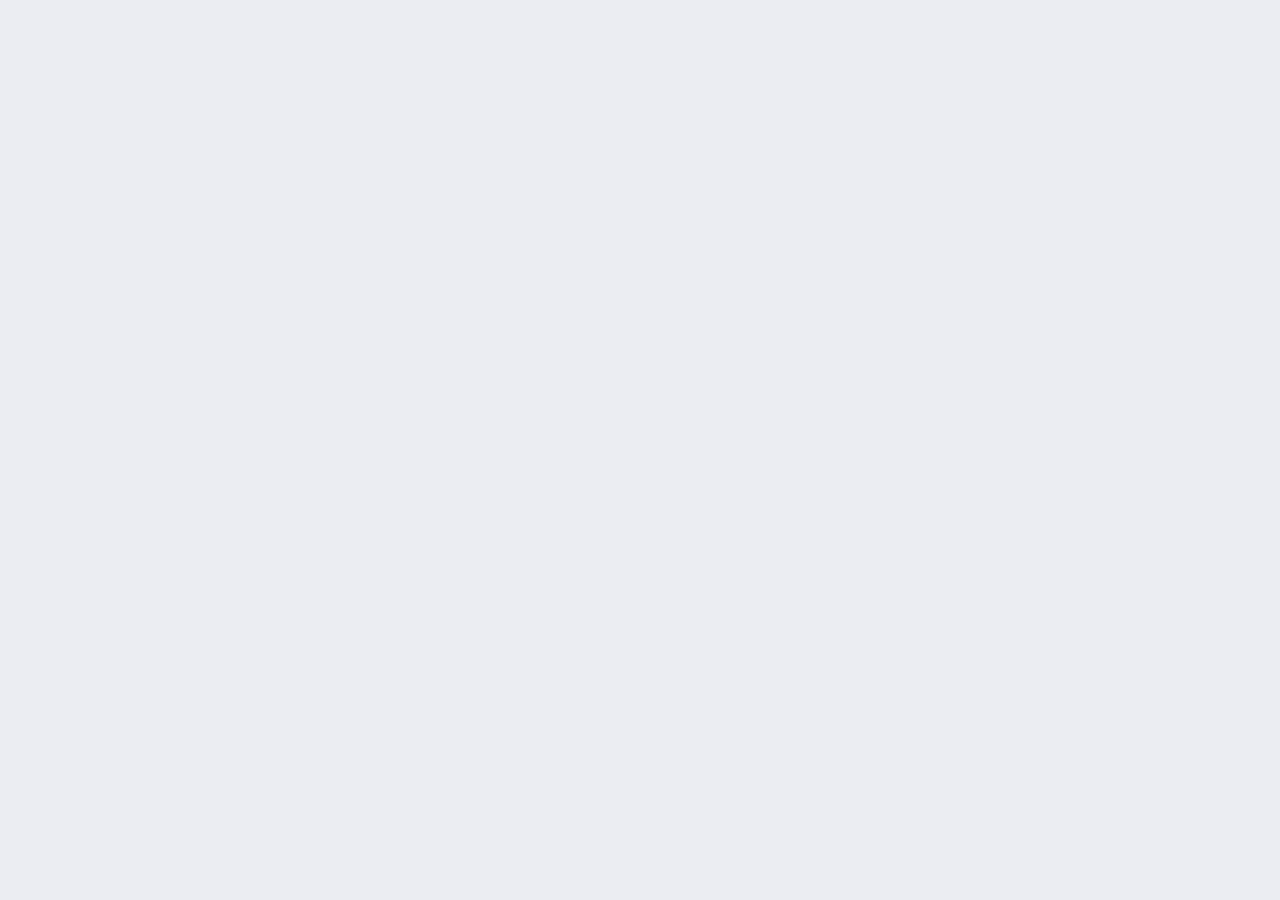
==== bem/index.html @ 0998aa0e "Some more exercices aswell as a group project" ====
<!DOCTYPE html>
<html lang="en">
<head>
  <meta charset="UTF-8">
  <meta name="viewport" content="width=device-width, initial-scale=1.0">
  <link rel="stylesheet" href="style.css">
  <link rel="preconnect" href="https://fonts.googleapis.com">
  <link rel="preconnect" href="https://fonts.gstatic.com" crossorigin>
  <link href="https://fonts.googleapis.com/css2?family=Cairo:wght@400;500;600;700;800&display=swap" rel="stylesheet"> 
  <title>BEM</title>
</head>
<body>
  
</body>
</html>
---- bem/style.css ----
body {
  background-color: #EBEDF2;
  font-family: 'Cairo', sans-serif;
}

.main-header {
  display: flex;
  justify-content: center;
}

.breadcrumb {
  display: flex;
  width: 800px;
  height: 48px;
  border-radius: 6px;
  background-color: #F5F6FF;
  box-shadow: 0px 6px 16px 0px #0000000D;
  justify-content: flex-end;
  align-items: center;
}

.breadcrumb__list {
  display: flex;
  gap: 0.5rem;
  list-style-type: none;
}

.breadcrumb__item {
  font-size: 12px;
  font-weight: 600;
  line-height: 16px;
  letter-spacing: 0.07em;
  padding-right: 10px;
  border-right: 1px #14161914 solid;
}

.breadcrumb__item:last-child {
  border-right: none;
}

.breadcrumb__item--active {
  font-weight: 800;
}

main {
  display: flex;
  justify-content: center;
}

.sidebar {
  /* background-color: #E6EBF3; */
  display: flex;
  background-color: blue;
  width: 768px;
  height: 167px;
  border-radius: 6px;
}

.sidebar__aside {
  background-color: green;
  width: 100px;
  height: 100px;
}

.sidebar__number {
  border-bottom: 2px #141619 solid;
}
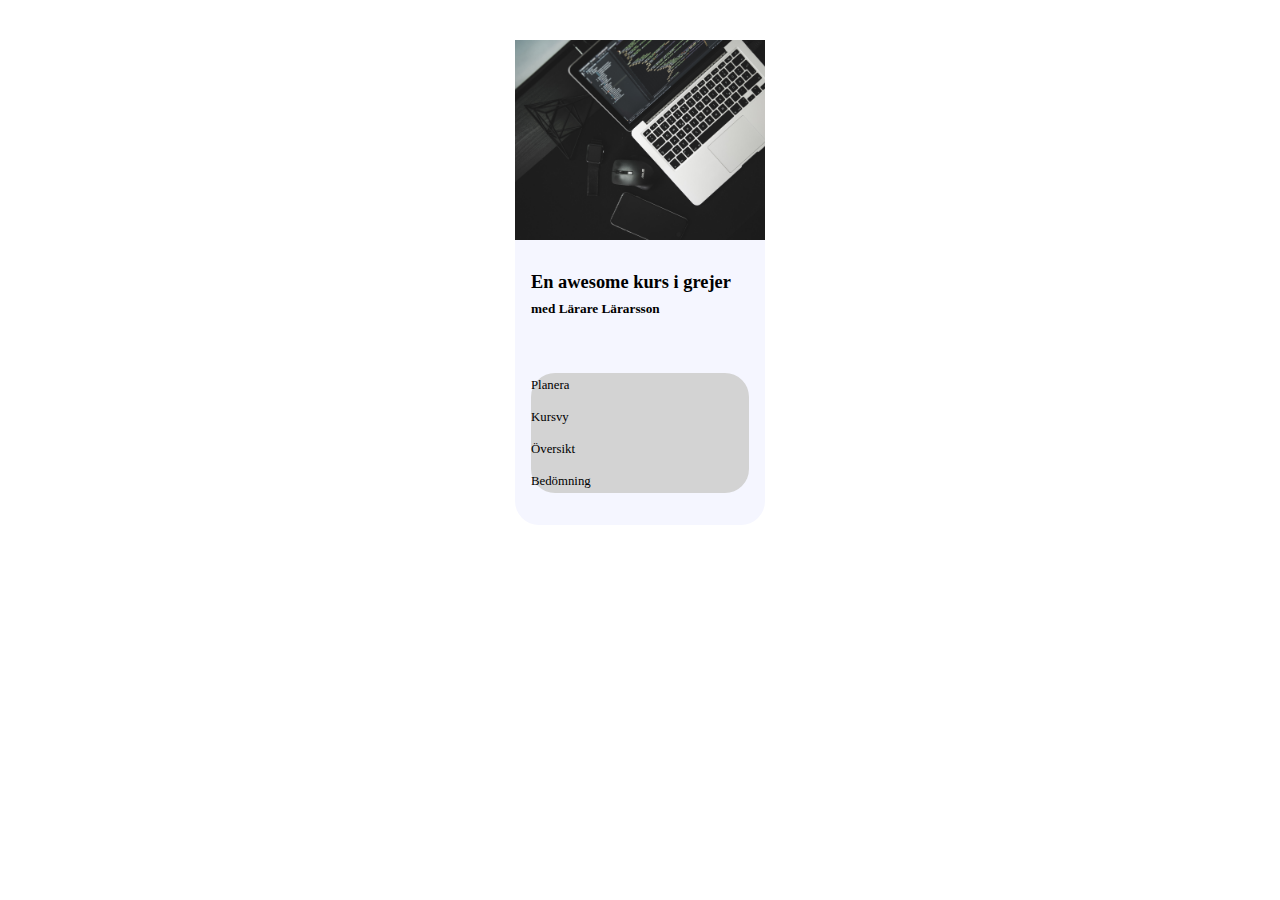
==== commit 20496395: "Created more components using BEM" ====
--- a/bem/index.html
+++ b/bem/index.html
@@ -3,13 +3,45 @@
 <head>
   <meta charset="UTF-8">
   <meta name="viewport" content="width=device-width, initial-scale=1.0">
-  <link rel="stylesheet" href="style.css">
+  <link rel="stylesheet" href="style2.css">
   <link rel="preconnect" href="https://fonts.googleapis.com">
   <link rel="preconnect" href="https://fonts.gstatic.com" crossorigin>
   <link href="https://fonts.googleapis.com/css2?family=Cairo:wght@400;500;600;700;800&display=swap" rel="stylesheet"> 
   <title>BEM</title>
 </head>
 <body>
-  
+  <main class="wrapper">
+    <section class="container">
+      
+      
+      
+      
+      
+      
+      <article class="card">
+        <picture class="card__img-box">
+          <img class="card__img" src="images/developer.jpg" alt="a picture">
+        </picture>
+        
+        <article class="card__content">
+          <section class="card__description">
+            <h4 class="card__description--title">En awesome kurs i grejer</h4>
+            <h5 class="card__description--body">med Lärare Lärarsson</h5>
+          </section>
+            <ul class="card__navigation">
+              <li class="card__list">Planera</li>
+              <li class="card__list">Kursvy</li>
+              <li class="card__list">Översikt</li>
+              <li class="card__list">Bedömning</li>
+            </ul>
+        </article>
+      </article>
+
+
+
+
+
+    </section>
+  </main>
 </body>
 </html>--- a/bem/style2.css
+++ b/bem/style2.css
@@ -0,0 +1,73 @@
+.wrapper {
+  display: flex;
+  flex-wrap: wrap;
+  justify-content: center;
+  align-items: center;
+}
+
+.container {
+  display: flex;
+  flex-wrap: wrap;
+  gap: 1.5rem;
+  width: min(100%, 1200px);
+  justify-content: center;
+  padding: 2rem 1rem;
+}
+
+.card {
+  display: flex;
+  flex-direction: column;
+  gap: 1rem;
+  max-width: 250px;
+  background-color: #F5F6FF;
+  border-radius: 1.5rem;
+}
+
+.card__img-box {
+  display: flex;
+  justify-content: center;
+  align-items: center;
+  width: 100%;
+}
+
+.card__img {
+  width: 100%;
+  height: 100%;
+}
+
+.card__content {
+  display: flex;
+  flex-direction: column;
+  gap: 2.5rem;
+  padding: 1rem;
+}
+
+.card__description {
+  display: flex;
+  flex-direction: column;
+  gap: .5rem;
+}
+
+.card__description--title {
+  margin: 0;
+  font-size: 1.15rem;
+}
+
+.card__description--body {
+  margin: 0;
+}
+
+.card__navigation {
+  display: flex;
+  flex-direction: column;
+  gap: 0.5rem;
+  border-radius: 1.5rem;
+  background-color: lightgray;
+  list-style-type: none;
+  padding: 0;
+}
+
+.card__list {
+  line-height: 1.5rem;
+  font-size: 0.8rem;
+}